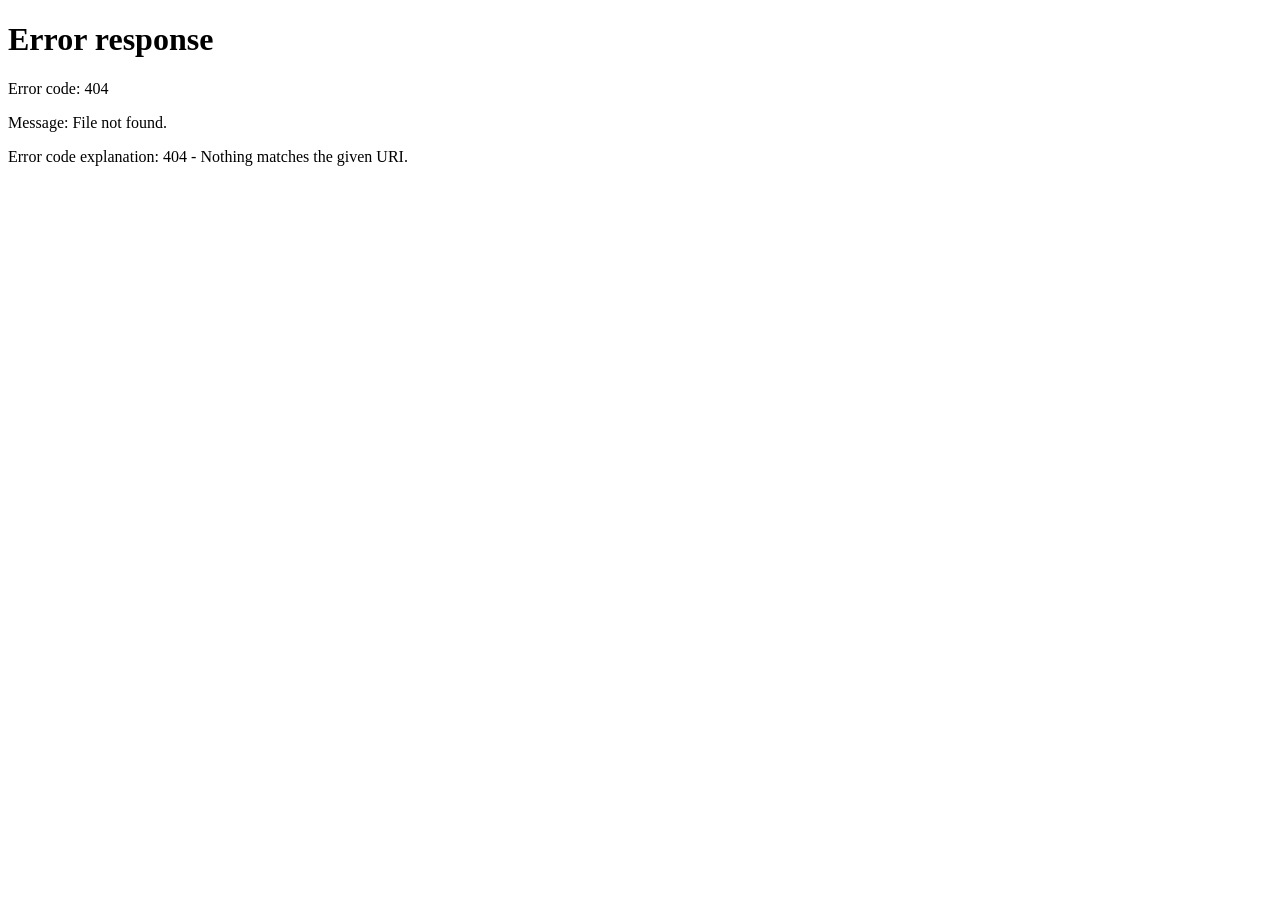
==== index.html @ 01575f50 "update homepage" ====
<!DOCTYPE html>
<html>

<head>
    <meta http-equiv="refresh" content="0; url=pages/index.html">
    <title>Wood Furniture Shop</title>
</head>

<body>
    <p>Redirecting... <a href="pages/index.html">Click here</a></p>
</body>

</html>
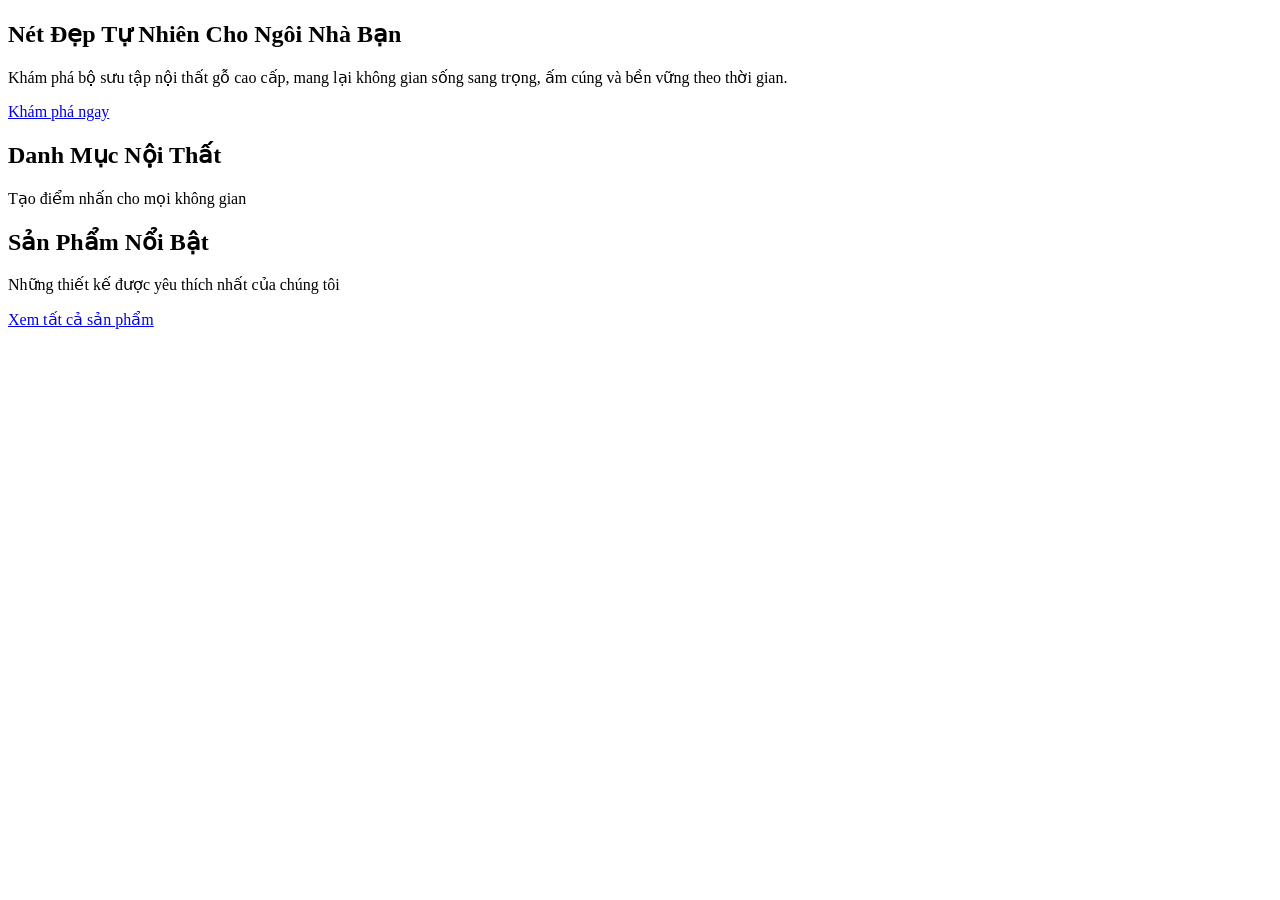
==== commit a91b9c4f: "index" ====
--- a/index.html
+++ b/index.html
@@ -1,13 +1,72 @@
 <!DOCTYPE html>
-<html>
+<html lang="vi">
 
 <head>
-    <meta http-equiv="refresh" content="0; url=pages/index.html">
-    <title>Wood Furniture Shop</title>
+  <meta charset="UTF-8">
+  <meta name="viewport" content="width=device-width, initial-scale=1.0">
+  <title>STEVE JOB VN. - Cửa Hàng Nội Thất Gỗ Cao Cấp</title>
+  <link rel="icon" type="image/png" href="../assets/images/favicon.png">
+
+  <!-- Fonts -->
+  <link rel="preconnect" href="https://fonts.googleapis.com">
+  <link rel="preconnect" href="https://fonts.gstatic.com" crossorigin>
+  <link href="https://fonts.googleapis.com/css2?family=Inter:wght@400;500;600;700&display=swap" rel="stylesheet">
+
+  <!-- CSS -->
+  <link rel="stylesheet" href="../assets/css/main.css">
+  <link rel="stylesheet" href="../assets/css/home.css">
+
+
 </head>
 
 <body>
-    <p>Redirecting... <a href="pages/index.html">Click here</a></p>
+
+  <!-- Vùng chứa Header (được load qua JS) -->
+  <div id="header-container"></div>
+
+  <!-- Hero Banner -->
+  <section class="hero-banner">
+    <div class="hero-content">
+      <h1>Nét Đẹp Tự Nhiên Cho Ngôi Nhà&nbsp;Bạn</h1>
+      <p>Khám phá bộ sưu tập nội thất gỗ cao cấp, mang lại không gian sống sang trọng, ấm cúng và bền vững theo thời
+        gian.</p>
+      <a href="products.html" class="btn">Khám phá ngay</a>
+    </div>
+  </section>
+
+  <!-- Danh mục nổi bật -->
+  <section class="categories-section container">
+    <div class="section-title">
+      <h2>Danh Mục Nội Thất</h2>
+      <p>Tạo điểm nhấn cho mọi không gian</p>
+    </div>
+    <div class="categories-grid" id="categories-grid">
+      <!-- Render bằng JS -->
+    </div>
+  </section>
+
+  <!-- Sản phẩm nổi bật (Featured Products) -->
+  <section class="featured-section">
+    <div class="container">
+      <div class="section-title">
+        <h2>Sản Phẩm Nổi Bật</h2>
+        <p>Những thiết kế được yêu thích nhất của chúng tôi</p>
+      </div>
+      <div class="products-grid" id="featured-products-grid">
+        <!-- Render bằng JS -->
+      </div>
+      <div class="text-center mt-40">
+        <a href="products.html" class="btn btn-outline">Xem tất cả sản phẩm</a>
+      </div>
+    </div>
+  </section>
+
+  <!-- Vùng chứa Footer (được load qua JS) -->
+  <div id="footer-container"></div>
+
+  <!-- JS -->
+  <script src="./assets/js/utils.js"></script>
+  <script src="./assets/js/main.js"></script>
 </body>
 
 </html>
